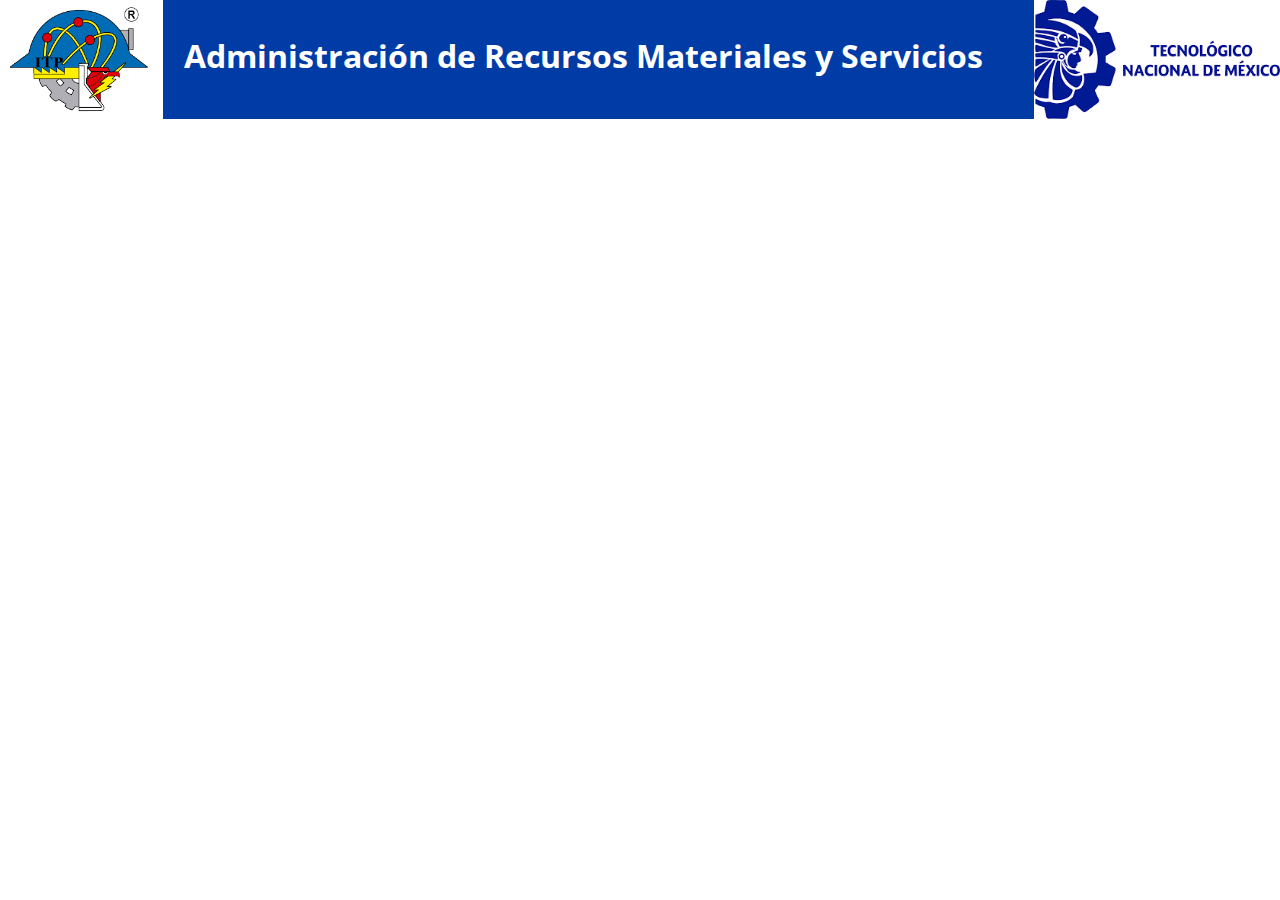
==== index.html @ 218094e6 "header" ====
<!DOCTYPE html>
<html lang="es">
<head>
    <meta charset="utf-8" />
    <meta name="viewport" content="width=device-width, user-sacalable=no" />
    <title>DGRMS</title>
    <link rel="stylesheet" type="text/css" href="css/styles.css" />
    <!-- Insetar un icono -->
    <link rel="icon" type="image/x-icon" href="img/logoTec.png">
    <!-- Fuente ROBOTO bajada de google font -->
    <link rel="preconnect" href="https://fonts.gstatic.com">
    <link href="https://fonts.googleapis.com/css2?family=Open+Sans&display=swap" rel="stylesheet">
</head>
<body>
    <!-- INCIO CABECERA -->
    <header id="header">
        <div id="logo1">
            <img src="img/logoTec.png" alt="logo logoTec" />
            <h1>Administración de Recursos Materiales y Servicios</h1>
        </div>
        <!-- <div id="titulo">
            <h1>Servicios de bienes muebles</h1>
        </div> -->
        <div id="logo2">
            <img src="img/logoTecNM.png" alt="logo logoTecNM" />
        </div>
    </header>
    <!-- FIN CABECERA -->
</body>
</html>
---- css/styles.css ----
body{
    margin: 0px;
    padding: 0px;
}
header{
    height: 119px;
    width: 100%;
    background-color: #013ca6;
}
#logo1{
    width: 80%;
    float: left;
}
#logo1 img{
    display: block;
    float: left;
    height: 119px;
}
#logo1 h1{
    color: white;
    padding:20px ;
    text-align: center;
    line-height: 30px;
    /*TIPO DE LETRA -> font-family ROBOTO*/
    font-family: 'Open Sans', sans-serif; 

}
/* #titulo{
    width: 50%;
}
#titulo h1{
    color: brown;
} */
#logo2{
    width: 20%;
    float: right;
}
#logo2 img{
    display: block;
    float: right;
    height: 119px;
}

@media(max-width:1110px){
    body{
        background: salmon;
    }
    #header h1{
        font-size: 28px;
        /* float: left; */
    }
}
@media(max-width:990px){
    body{
        background: salmon;
    }
    #header h1{
        font-size: 20px;
        float: left;
    }
}
@media(max-width:918px){
    body{
        background: rgb(197, 29, 10);
    }
    #header h1{
        font-size: 28px;
        display: none;
    }
}
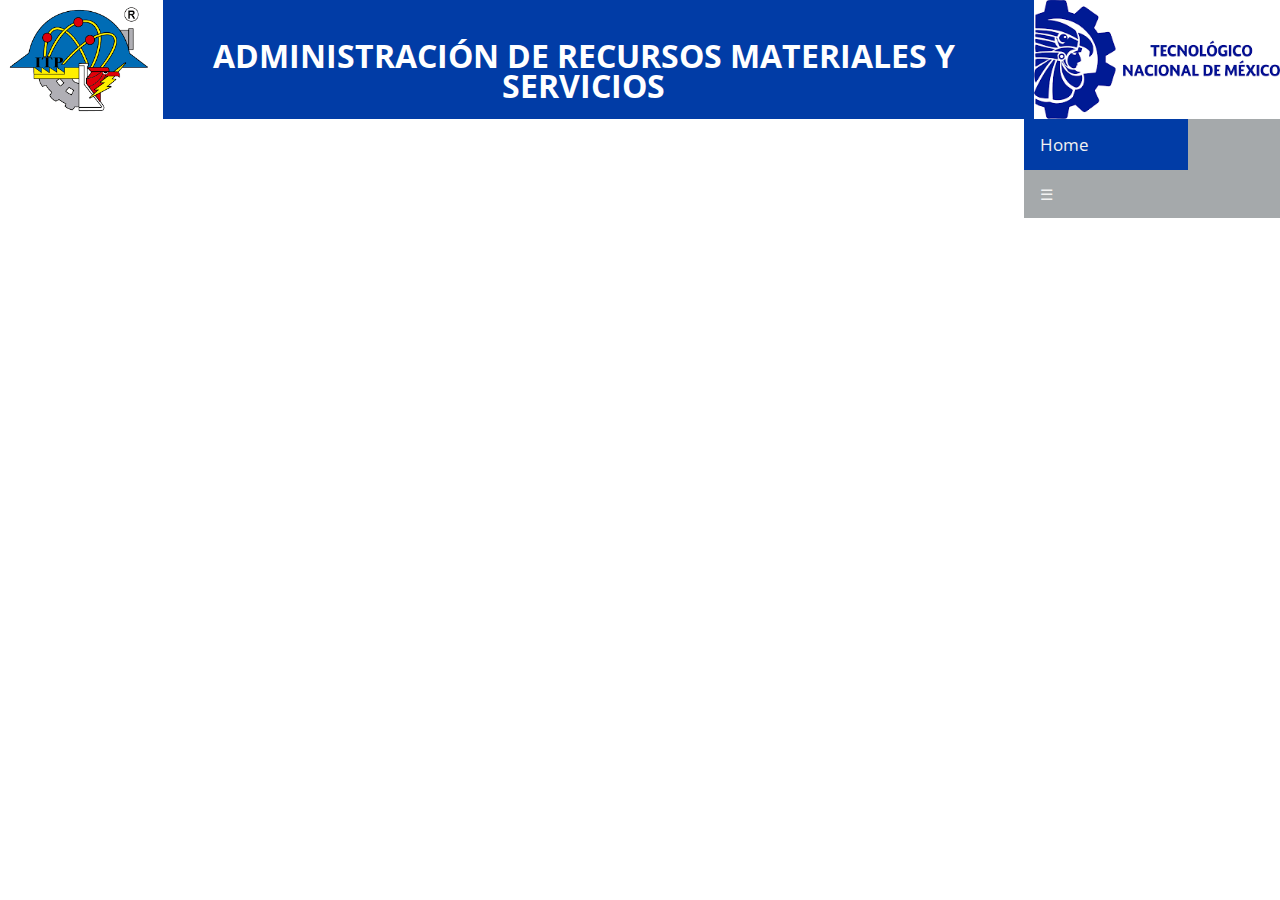
==== commit 254be793: "NAV" ====
--- a/index.html
+++ b/index.html
@@ -2,7 +2,9 @@
 <html lang="es">
 <head>
     <meta charset="utf-8" />
-    <meta name="viewport" content="width=device-width, user-sacalable=no" />
+    <!-- <meta name="viewport" content="width=device-width, user-sacalable=no" /> -->
+    <meta name="viewport" content="width=device-width, initial-scale=1">
+    <link rel="stylesheet" href="https://cdnjs.cloudflare.com/ajax/libs/font-awesome/4.7.0/css/font-awesome.min.css">
     <title>DGRMS</title>
     <link rel="stylesheet" type="text/css" href="css/styles.css" />
     <!-- Insetar un icono -->
@@ -10,9 +12,12 @@
     <!-- Fuente ROBOTO bajada de google font -->
     <link rel="preconnect" href="https://fonts.gstatic.com">
     <link href="https://fonts.googleapis.com/css2?family=Open+Sans&display=swap" rel="stylesheet">
-</head>
+    <!-- Fuente MULISH google fonts -->
+    <link rel="preconnect" href="https://fonts.gstatic.com">
+    <link href="https://fonts.googleapis.com/css2?family=Open+Sans&display=swap" rel="stylesheet">
+  </head>
 <body>
-    <!-- INCIO CABECERA -->
+    <!-- ### INCIO CABECERA #### -->
     <header id="header">
         <div id="logo1">
             <img src="img/logoTec.png" alt="logo logoTec" />
@@ -24,7 +29,70 @@
         <div id="logo2">
             <img src="img/logoTecNM.png" alt="logo logoTecNM" />
         </div>
+        <div class="clearfix"></div>
     </header>
-    <!-- FIN CABECERA -->
+    <!-- ### FIN CABECERA ### -->
+    
+    <!-- ### INICIO MENU ### -->
+    <nav id="nav">
+        <div class="topnav" id="myTopnav">
+            <a href="#home" class="active">Home</a>
+            <div class="dropdown">
+              <button class="dropbtn">BIENES MUEBLES 
+                <i class="fa fa-caret-down"></i>
+              </button>
+              <div class="dropdown-content">
+                <a href="#">BIEN MUEBLE</a>
+                <a href="#">VALES</a>
+                <a href="#">COMPRAS</a>
+                <a href="#">REPORTES</a>
+                <a href="#">OTROS</a>
+              </div>
+            </div> 
+            <a href="#news">INVENTARIO</a>
+            <a href="#contact">AUTOS</a>
+            <div class="dropdown">
+              <button class="dropbtn">CATALOGO 
+                <i class="fa fa-caret-down"></i>
+              </button>
+              <div class="dropdown-content">
+                <a href="#">O1</a>
+                <a href="#">O2</a>
+                <a href="#">O3</a>
+              </div>
+            </div> 
+            <a href="#about">TRAMITES</a>
+            <a href="javascript:void(0);" style="font-size:15px;" class="icon" onclick="myFunction()">&#9776;</a>
+          </div>
+          
+          <!-- <div style="padding-left:16px">
+            <h2>Responsive Topnav with Dropdown</h2>
+            <p>Resize the browser window to see how it works.</p>
+            <p>Hover over the dropdown button to open the dropdown menu.</p>
+          </div> -->
+          <div class="clearfix"></div>
+    </nav>
+    <!-- ### FIN MENU ### -->
+    <!-- ### INICIO CONTENIDO ### -->
+    <div id="contenido">
+      
+    </div>
+    <!-- ### FIN CONTENIDO ### -->
+    <!-- ### INICIO FOOTER ### -->
+    <footer id="footer">
+
+    </footer>
+    <!-- ### FIN FOOTER ### -->
+    
+    <script>
+        function myFunction() {
+          var x = document.getElementById("myTopnav");
+          if (x.className === "topnav") {
+            x.className += " responsive";
+          } else {
+            x.className = "topnav";
+          }
+        }
+        </script>
 </body>
 </html>--- a/css/styles.css
+++ b/css/styles.css
@@ -23,6 +23,7 @@
     line-height: 30px;
     /*TIPO DE LETRA -> font-family ROBOTO*/
     font-family: 'Open Sans', sans-serif; 
+    text-transform: uppercase;
 
 }
 /* #titulo{
@@ -41,15 +42,144 @@
     height: 119px;
 }
 
+/* BARRA DE NAVEGACION */
+.topnav {
+    overflow: hidden;
+    background-color: #a5a9ab;
+  }
+  
+  .topnav a {
+    float: left;
+    display: block;
+    color: #f2f2f2;
+    text-align: center;
+    padding: 14px 16px;
+    text-decoration: none;
+    font-size: 17px;
+    /*TIPO DE LETRA -> font-family MULISH*/
+    font-family: 'Open Sans', sans-serif;
+    padding-right: 99px;
+  }
+  
+  .active {
+    background-color: #013ca6;
+    color: white;
+  }
+  
+  .topnav .icon {
+    display: none;
+  }
+  
+  .dropdown {
+    float: left;
+    overflow: hidden;
+  }
+  
+  .dropdown .dropbtn {
+    font-size: 17px;    
+    border: none;
+    outline: none;
+    color: white;
+    padding: 14px 16px;
+    background-color: inherit;
+    font-family: inherit;
+    margin: 0;
+    /*TIPO DE LETRA -> font-family MULISH*/
+    font-family: 'Open Sans', sans-serif;
+    padding-right: 130px;
+  }
+  
+  .dropdown-content {
+    display: none;
+    position: absolute;
+    background-color: #f9f9f9;
+    min-width: 160px;
+    box-shadow: 0px 8px 16px 0px rgba(0,0,0,0.2);
+    z-index: 1;
+  }
+  
+  .dropdown-content a {
+    float: none;
+    color: black;
+    padding: 12px 16px;
+    text-decoration: none;
+    display: block;
+    text-align: left;
+    /*TIPO DE LETRA -> font-family MULISH*/
+    font-family: 'Open Sans', sans-serif;
+  }
+  
+  .topnav a:hover, .dropdown:hover .dropbtn {
+    background-color: #555;
+    color: white;
+    /*TIPO DE LETRA -> font-family MULISH*/
+    font-family: 'Open Sans', sans-serif;
+  }
+  
+  .dropdown-content a:hover {
+    background-color: #ddd;
+    color: black;
+    /*TIPO DE LETRA -> font-family MULISH*/
+    font-family: 'Open Sans', sans-serif;
+  }
+  
+  .dropdown:hover .dropdown-content {
+    display: block;
+  }
+  
+  
+
+
+/* RESPONSIVE */
+
 @media(max-width:1110px){
     body{
         background: salmon;
     }
-    #header h1{
+    header{
+        height: 100px;
+        width: 100%;
+        background-color: #013ca6;
+    }
+    #logo1{
+        width: 80%;
+        float: left;
+    }
+    #logo1 img{
+        display: block;
+        float: left;
+        height: 100px;
+    }
+    #logo1 h1{
+        color: white;
+        padding:20px ;
+        text-align: center;
+        line-height: 30px;
+        /*TIPO DE LETRA -> font-family ROBOTO*/
+        font-family: 'Open Sans', sans-serif; 
         font-size: 28px;
-        /* float: left; */
-    }
-}
+    }
+    /* #titulo{
+        width: 50%;
+    }
+    #titulo h1{
+        color: brown;
+    } */
+    #logo2{
+        width: 20%;
+        float: right;
+    }
+    #logo2 img{
+        display: block;
+        float: right;
+        height: 100px;
+    }
+    /* #header h1{
+        font-size: 28px;
+       // float: left;//
+    } */
+}
+
 @media(max-width:990px){
     body{
         background: salmon;
@@ -59,7 +189,7 @@
         float: left;
     }
 }
-@media(max-width:918px){
+@media(max-width:924px){
     body{
         background: rgb(197, 29, 10);
     }
@@ -67,4 +197,36 @@
         font-size: 28px;
         display: none;
     }
-}+}
+
+/* RESPONSIVE NAV */
+@media screen and (max-width: 1351px) {
+    .topnav a:not(:first-child), .dropdown .dropbtn {
+      display: none;
+    }
+    .topnav a.icon {
+      float: left;
+      display: block;
+    }
+  }
+  
+  @media screen and (max-width: 1351px) {
+    .topnav.responsive {position: relative;}
+    .topnav.responsive .icon {
+      position: absolute;
+      right: 0;
+      top: 0;
+    }
+    .topnav.responsive a {
+      float: none;
+      display: block;
+      text-align: left;
+    }
+    .topnav.responsive .dropdown {float: none;}
+    .topnav.responsive .dropdown-content {position: relative;}
+    .topnav.responsive .dropdown .dropbtn {
+      display: block;
+      width: 100%;
+      text-align: left;
+    }
+  }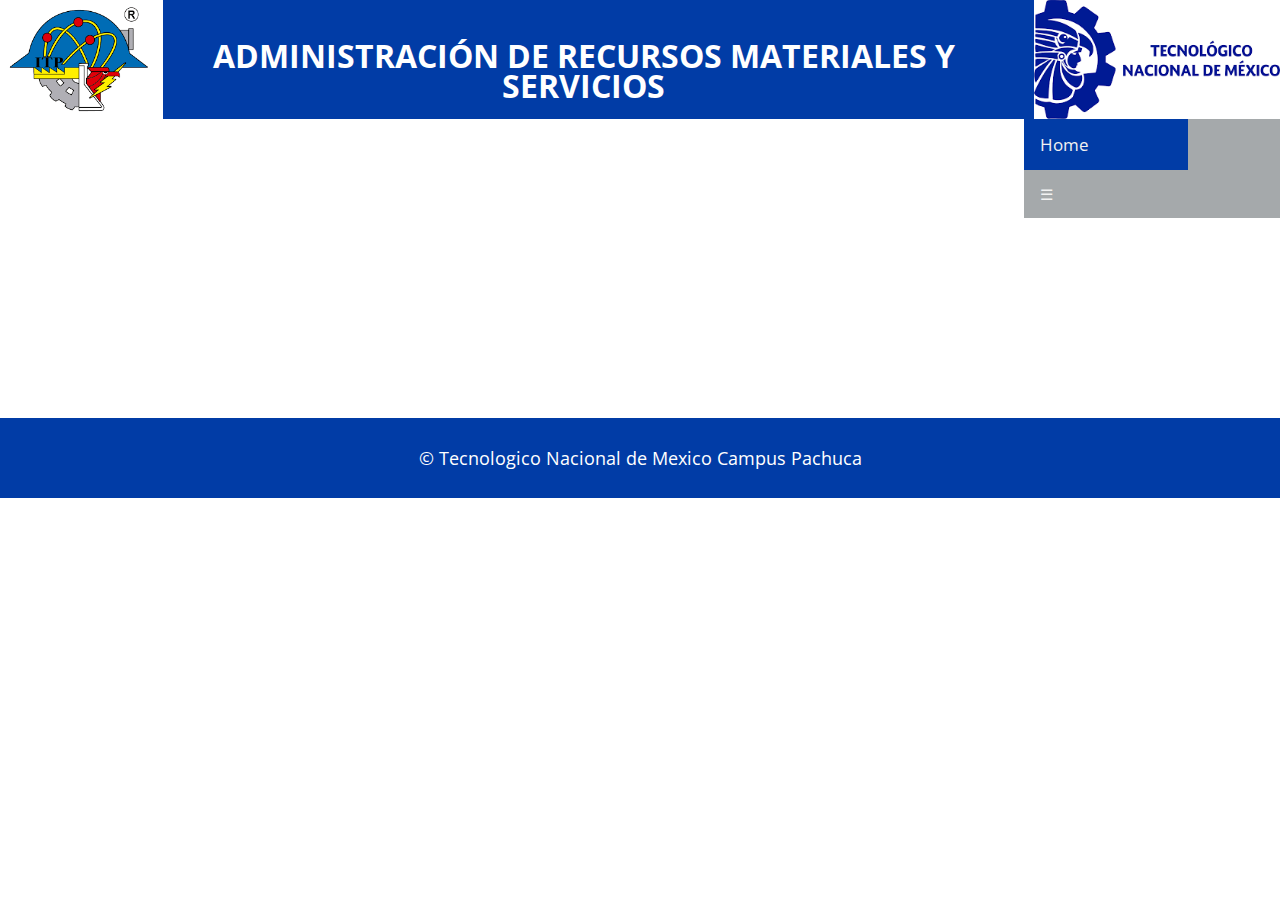
==== commit 5ffb69a4: "FOOTER" ====
--- a/index.html
+++ b/index.html
@@ -80,7 +80,7 @@
     <!-- ### FIN CONTENIDO ### -->
     <!-- ### INICIO FOOTER ### -->
     <footer id="footer">
-
+      <p>&copy; Tecnologico Nacional de Mexico Campus Pachuca</p>
     </footer>
     <!-- ### FIN FOOTER ### -->
     
--- a/css/styles.css
+++ b/css/styles.css
@@ -128,7 +128,19 @@
   }
   
   
-
+/* FOOTER */
+footer{
+  width: 100%;
+  margin: 0px auto;
+  text-align: center;
+  margin-top: 200px;
+  background-color: #013ca6;
+  padding-top: 10px;
+  padding-bottom: 10px;
+  font-family: 'Open Sans', sans-serif;
+  font-size: 18px;
+  color: white;
+}
 
 /* RESPONSIVE */
 
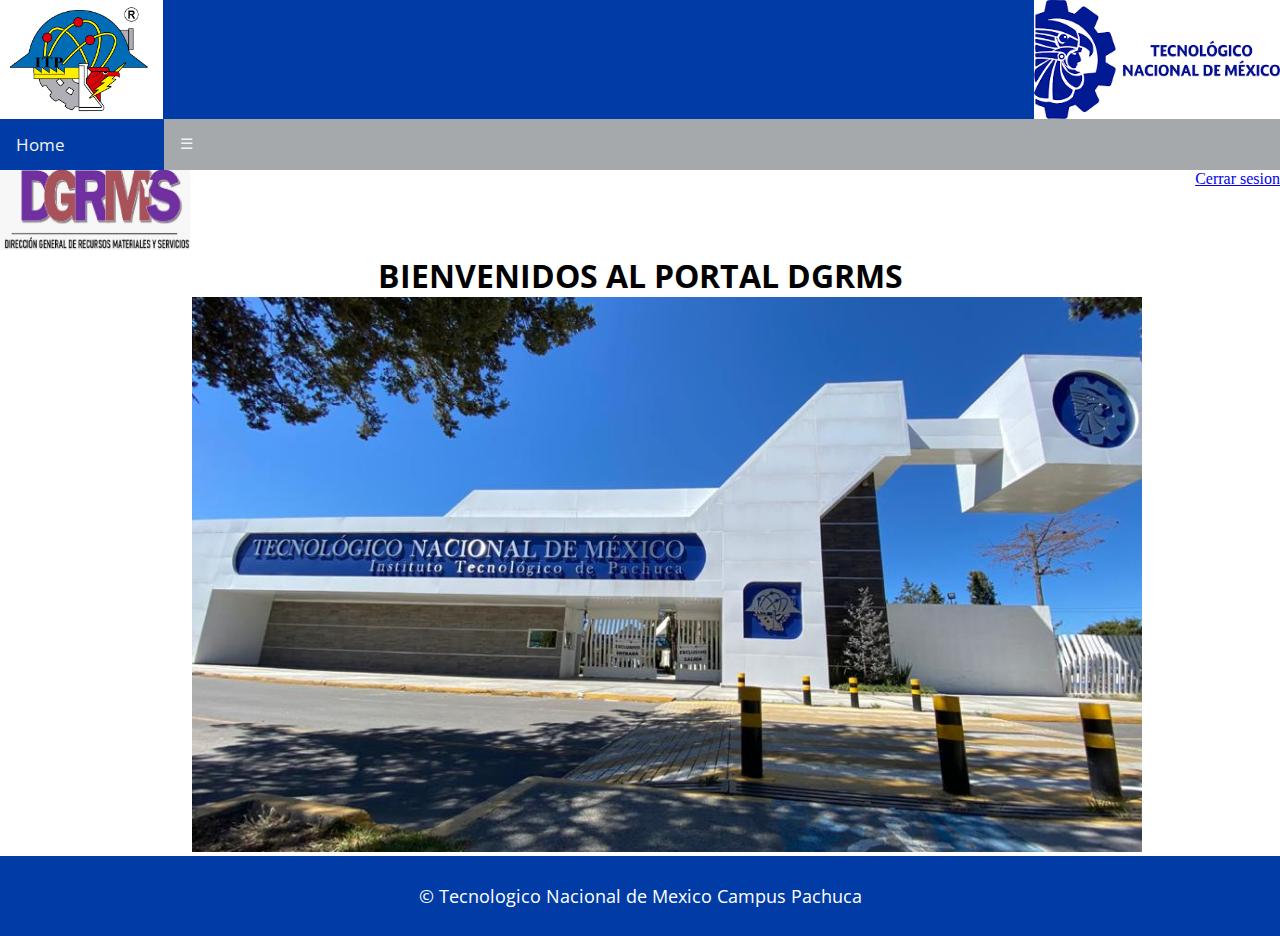
==== commit b1812795: "Index" ====
--- a/index.html
+++ b/index.html
@@ -36,7 +36,7 @@
     <!-- ### INICIO MENU ### -->
     <nav id="nav">
         <div class="topnav" id="myTopnav">
-            <a href="#home" class="active">Home</a>
+            <a href="index.html" class="active">Home</a>
             <div class="dropdown">
               <button class="dropbtn">BIENES MUEBLES 
                 <i class="fa fa-caret-down"></i>
@@ -70,12 +70,15 @@
             <p>Resize the browser window to see how it works.</p>
             <p>Hover over the dropdown button to open the dropdown menu.</p>
           </div> -->
-          <div class="clearfix"></div>
+          <!-- <div class="clearfix"></div> -->
     </nav>
     <!-- ### FIN MENU ### -->
     <!-- ### INICIO CONTENIDO ### -->
     <div id="contenido">
-      
+      <img id="logoDGRMS" src="img/DGRMS.jpg" alt="logoDGRMS" />
+      <a href="#">Cerrar sesion</a>
+      <h1>BIENVENIDOS AL PORTAL DGRMS</h1>
+      <img id="imgTec" src="img/tec.jpg" alt="imgTec">
     </div>
     <!-- ### FIN CONTENIDO ### -->
     <!-- ### INICIO FOOTER ### -->
--- a/css/styles.css
+++ b/css/styles.css
@@ -28,10 +28,8 @@
 }
 /* #titulo{
     width: 50%;
-}
-#titulo h1{
-    color: brown;
-} */
+}*/
+
 #logo2{
     width: 20%;
     float: right;
@@ -126,14 +124,35 @@
   .dropdown:hover .dropdown-content {
     display: block;
   }
-  
-  
+/* CONTENIDO */
+#contenido h1{
+  display: block;
+  text-align: center;
+  /* background-color:#DCDCDC; */
+  /*TIPO DE LETRA -> font-family ROBOTO*/
+  font-family: 'Open Sans', sans-serif; 
+  text-transform: uppercase;
+  margin: 0px;
+  padding: 0px;
+} 
+#contenido #logoDGRMS{
+  width: 190px;
+  height: 80px;
+}
+#contenido #imgTec{
+  padding-left: 18%;
+  width: 1000px;
+  height: 570px;
+}
+#contenido a{
+  float: right;
+}
 /* FOOTER */
 footer{
   width: 100%;
   margin: 0px auto;
   text-align: center;
-  margin-top: 200px;
+  /* margin-top: 200px; */
   background-color: #013ca6;
   padding-top: 10px;
   padding-bottom: 10px;
@@ -143,16 +162,62 @@
 }
 
 /* RESPONSIVE */
+/* RESPONSIVE NAV */
+@media screen and (max-width: 1351px) {
+  
+  .topnav a:not(:first-child), .dropdown .dropbtn {
+    display: none;
+  }
+  .topnav a.icon {
+    float: left;
+    display: block;
+  }
+  
+}
+
+@media screen and (max-width: 1351px) {
+  .topnav.responsive {position: relative;}
+  .topnav.responsive .icon {
+    position: absolute;
+    right: 0;
+    top: 0;
+  }
+  .topnav.responsive a {
+    float: none;
+    display: block;
+    text-align: left;
+  }
+  .topnav.responsive .dropdown {float: none;}
+  .topnav.responsive .dropdown-content {position: relative;}
+  .topnav.responsive .dropdown .dropbtn {
+    display: block;
+    width: 100%;
+    text-align: left;
+  }
+  #header h1{
+    font-size: 28px;
+    display: none;
+  }
+  #contenido #imgTec{
+    padding-left: 15%;
+    width: 950px;
+    height: 555px;
+  }
+}
 
 @media(max-width:1110px){
     body{
-        background: salmon;
+        background: rgb(255, 255, 255);
     }
     header{
         height: 100px;
         width: 100%;
         background-color: #013ca6;
     }
+    #header h1{
+      font-size: 28px;
+      display: none;
+  }
     #logo1{
         width: 80%;
         float: left;
@@ -190,55 +255,28 @@
         font-size: 28px;
        // float: left;//
     } */
-}
-
-@media(max-width:990px){
-    body{
-        background: salmon;
-    }
-    #header h1{
-        font-size: 20px;
-        float: left;
-    }
-}
-@media(max-width:924px){
-    body{
-        background: rgb(197, 29, 10);
-    }
-    #header h1{
-        font-size: 28px;
-        display: none;
-    }
-}
-
-/* RESPONSIVE NAV */
-@media screen and (max-width: 1351px) {
-    .topnav a:not(:first-child), .dropdown .dropbtn {
-      display: none;
-    }
-    .topnav a.icon {
-      float: left;
-      display: block;
-    }
-  }
-  
-  @media screen and (max-width: 1351px) {
-    .topnav.responsive {position: relative;}
-    .topnav.responsive .icon {
-      position: absolute;
-      right: 0;
-      top: 0;
-    }
-    .topnav.responsive a {
-      float: none;
-      display: block;
-      text-align: left;
-    }
-    .topnav.responsive .dropdown {float: none;}
-    .topnav.responsive .dropdown-content {position: relative;}
-    .topnav.responsive .dropdown .dropbtn {
-      display: block;
-      width: 100%;
-      text-align: left;
-    }
-  }+    
+    
+}
+
+@media(max-width:1200px){
+  #contenido #imgTec{
+    padding-left: 11%;
+    width: 900px;
+    height: 500px;
+  }
+}
+@media(max-width:1000px){
+  #contenido #imgTec{
+    padding-left: 5%;
+    width: 700px;
+    height: 400px;
+  }
+}
+@media(max-width:415px){
+  #contenido #imgTec{
+    padding-left: 1%;
+    width: 500px;
+    height: 200px;
+  }
+}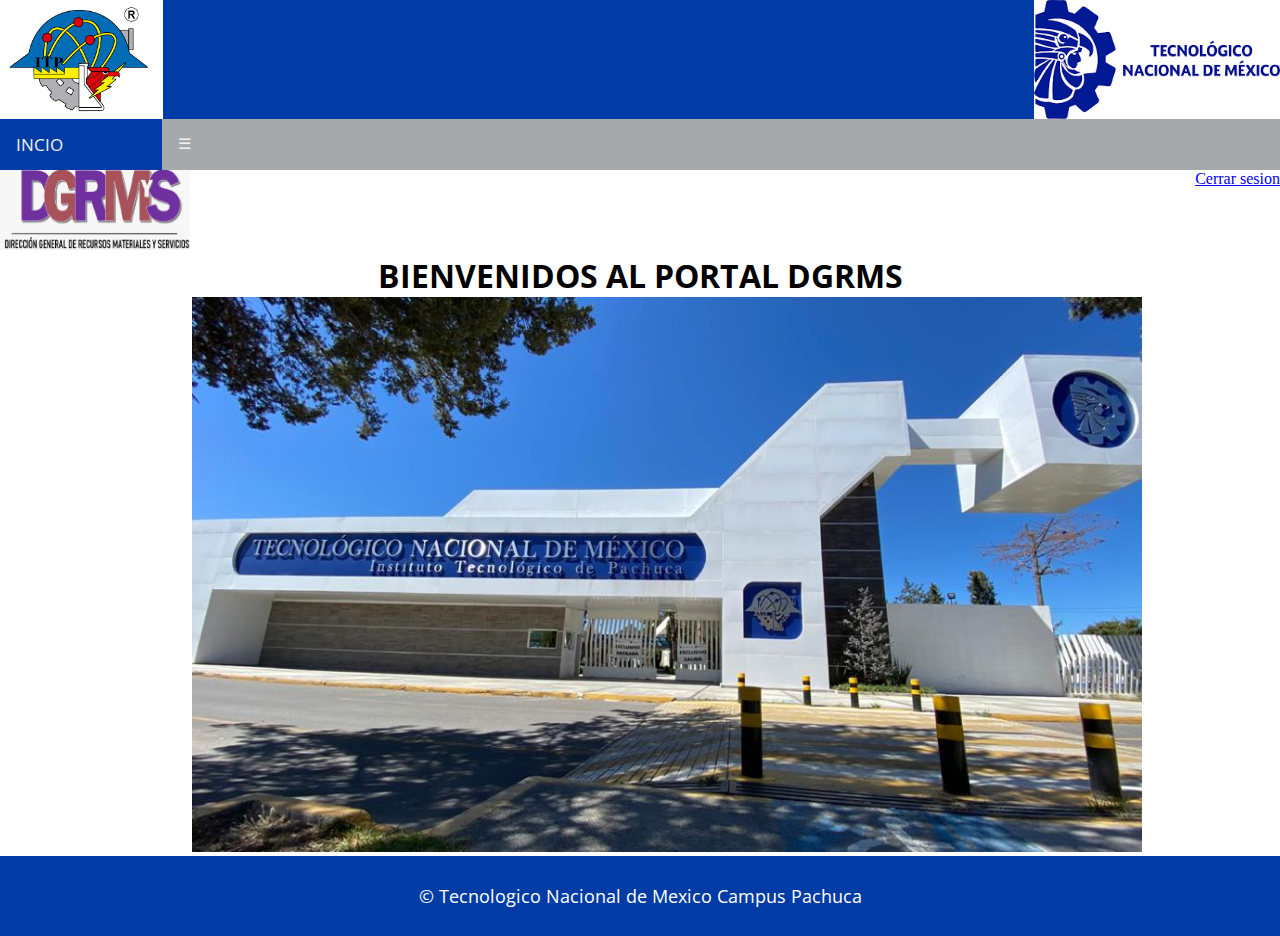
==== commit b05efec2: "Menú Bien Mueble 2.0" ====
--- a/index.html
+++ b/index.html
@@ -36,13 +36,13 @@
     <!-- ### INICIO MENU ### -->
     <nav id="nav">
         <div class="topnav" id="myTopnav">
-            <a href="index.html" class="active">Home</a>
+            <a href="index.html" class="active">INCIO</a>
             <div class="dropdown">
               <button class="dropbtn">BIENES MUEBLES 
                 <i class="fa fa-caret-down"></i>
               </button>
               <div class="dropdown-content">
-                <a href="#">BIEN MUEBLE</a>
+                <a href="bienMueble.html">BIEN MUEBLE</a>
                 <a href="#">VALES</a>
                 <a href="#">COMPRAS</a>
                 <a href="#">REPORTES</a>
